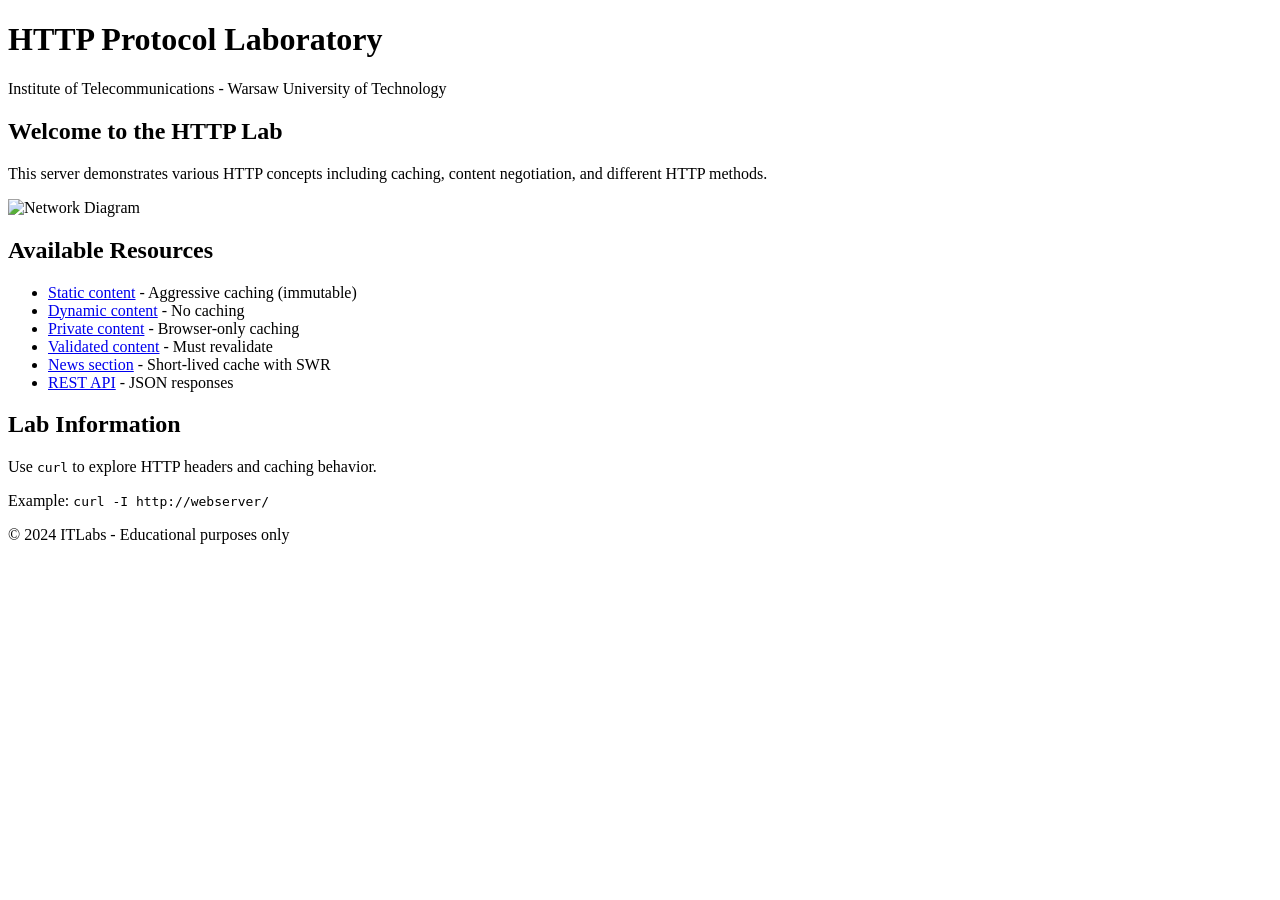
==== http/content/www/index.html @ af78010a "Add HTTP lab files HTTP lab with nginx web server, caching proxy, HTTPS, and client containers. Cove" ====
<!DOCTYPE html>
<html lang="en">
<head>
    <meta charset="UTF-8">
    <meta name="viewport" content="width=device-width, initial-scale=1.0">
    <title>HTTP Protocol Lab - Warsaw University of Technology</title>
    <link rel="stylesheet" href="/static/styles.css">
</head>
<body>
    <header>
        <h1>HTTP Protocol Laboratory</h1>
        <p class="subtitle">Institute of Telecommunications - Warsaw University of Technology</p>
    </header>

    <main>
        <section id="welcome">
            <h2>Welcome to the HTTP Lab</h2>
            <p>This server demonstrates various HTTP concepts including caching, 
               content negotiation, and different HTTP methods.</p>
            <img src="/static/images/network-diagram.svg" alt="Network Diagram" class="diagram">
        </section>

        <section id="resources">
            <h2>Available Resources</h2>
            <ul>
                <li><a href="/static/">Static content</a> - Aggressive caching (immutable)</li>
                <li><a href="/dynamic/">Dynamic content</a> - No caching</li>
                <li><a href="/private/">Private content</a> - Browser-only caching</li>
                <li><a href="/validate/">Validated content</a> - Must revalidate</li>
                <li><a href="/news/">News section</a> - Short-lived cache with SWR</li>
                <li><a href="/api/items">REST API</a> - JSON responses</li>
            </ul>
        </section>

        <section id="info">
            <h2>Lab Information</h2>
            <p>Use <code>curl</code> to explore HTTP headers and caching behavior.</p>
            <p>Example: <code>curl -I http://webserver/</code></p>
        </section>
    </main>

    <footer>
        <p>&copy; 2024 ITLabs - Educational purposes only</p>
        <script src="/static/tracker.js"></script>
    </footer>
</body>
</html>
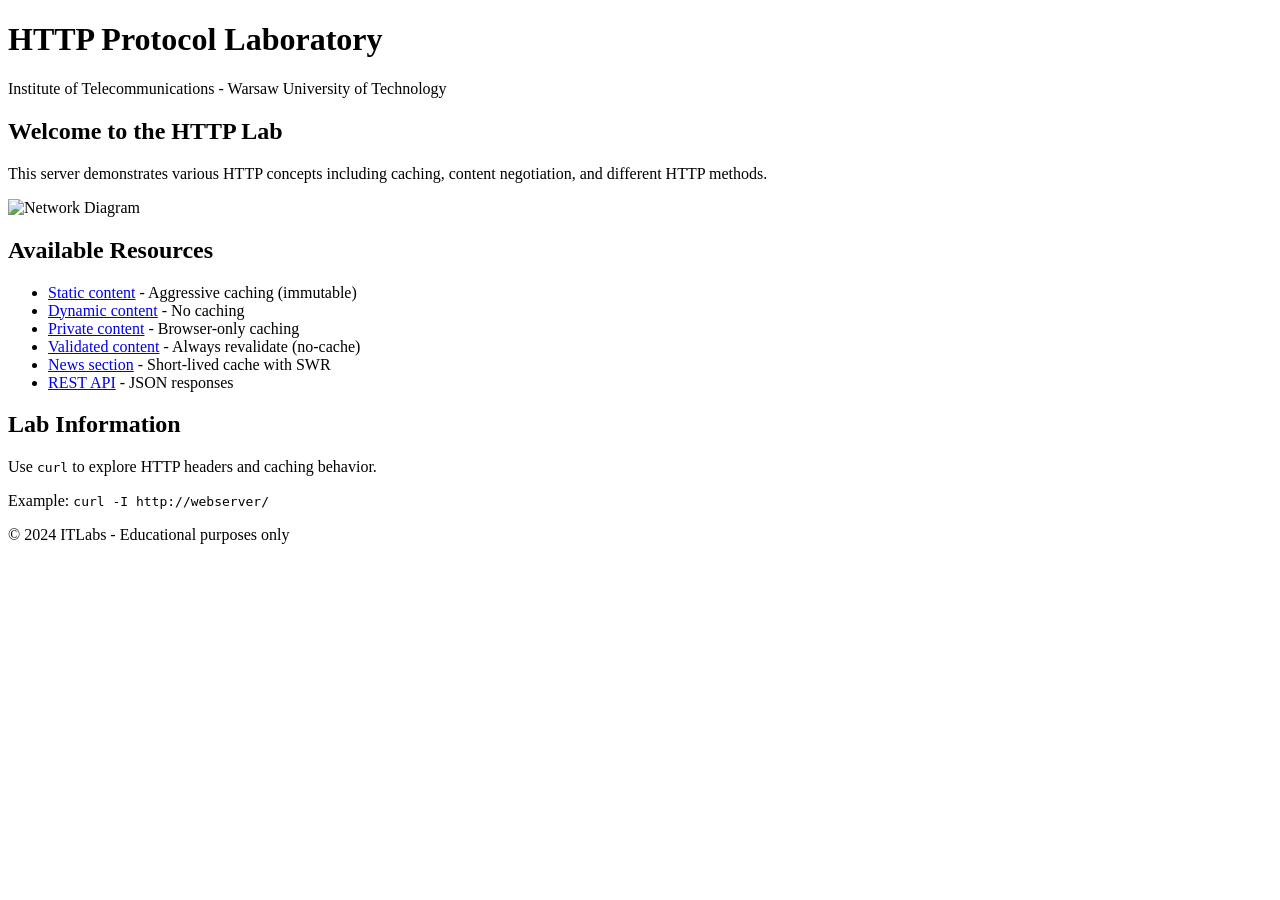
==== commit e9722c0e: "http: make A3 caching examples match what they claim - /dynamic/: the "never cache" page was a stati" ====
--- a/http/content/www/index.html
+++ b/http/content/www/index.html
@@ -26,7 +26,7 @@
                 <li><a href="/static/">Static content</a> - Aggressive caching (immutable)</li>
                 <li><a href="/dynamic/">Dynamic content</a> - No caching</li>
                 <li><a href="/private/">Private content</a> - Browser-only caching</li>
-                <li><a href="/validate/">Validated content</a> - Must revalidate</li>
+                <li><a href="/validate/">Validated content</a> - Always revalidate (no-cache)</li>
                 <li><a href="/news/">News section</a> - Short-lived cache with SWR</li>
                 <li><a href="/api/items">REST API</a> - JSON responses</li>
             </ul>
